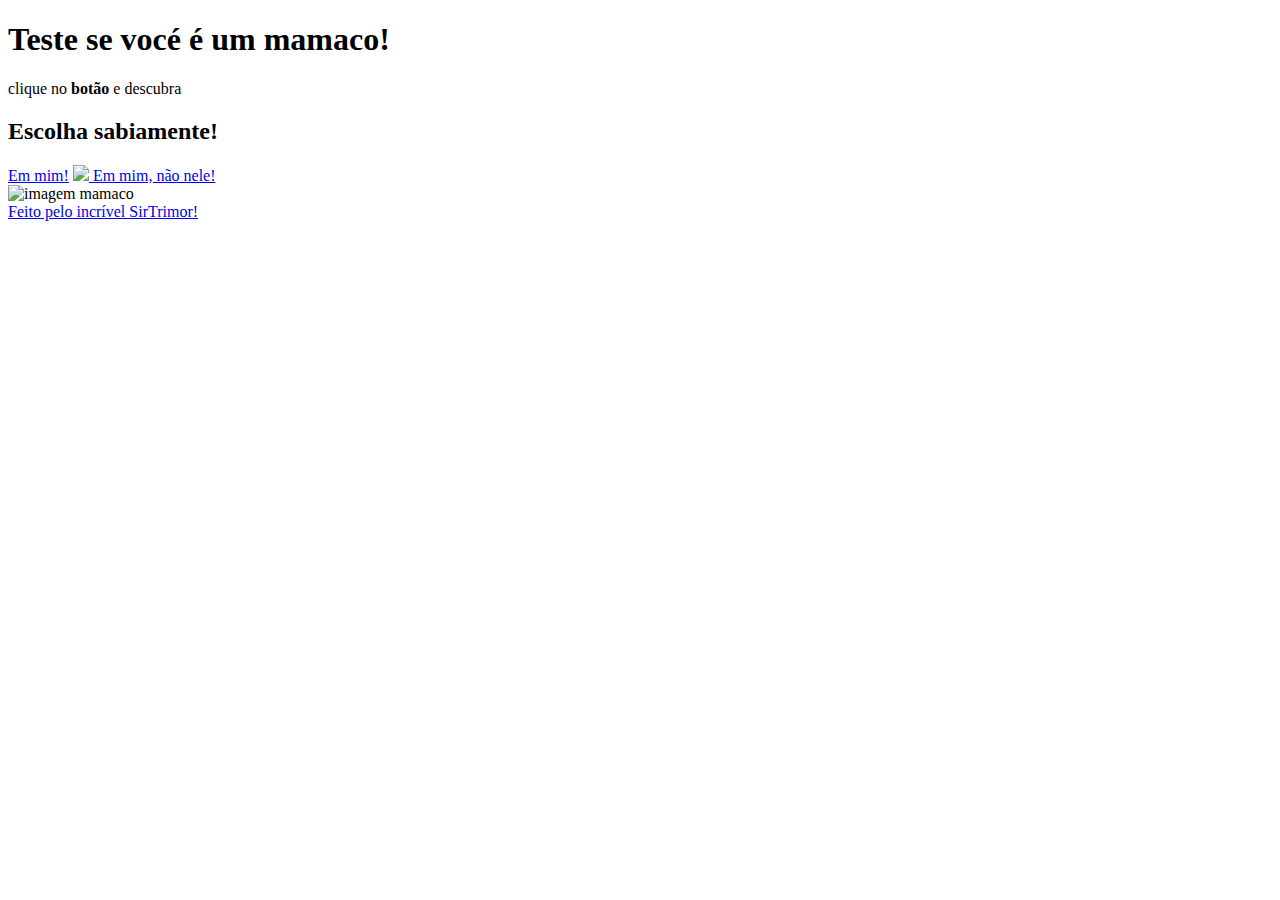
==== index.html @ 22030aae "Add files via upload" ====
<!DOCTYPE html>
<html> 

    <head>
        <meta charset="UTF-8">
        <meta http-equiv="X-UA-Compatible" content="IE=edge">
        <meta name="viewport" content="width=device-width, initial-scale=1.0">
        <title>Gorila</title>
        <link rel="stylesheet" href="./Styles/styles.css">
        
    </head>
    <body> 
        
            <main class="corpinho"> 
                <section class="corpo">
                <h1 class="titulo">Teste se vocé é um <strong class="t1"> mamaco!</strong></h1>
                <p>clique no <strong class="botao1" id="myButton"> botão </strong> e descubra</p>
               

    <script type="text/javascript">
        document.getElementById("myButton").onclick = function () {
            location.href = "https://www.youtube.com/watch?v=xvFZjo5PgG0";
        };
    </script>
                </div>
            <div class="links">
                <h2>Escolha sabiamente!</h2>
                <a class="link" href="troll.html">Em mim!</a>
                <a class="link" href="humano.html">
                    <img src="./assets/github.png">
                    Em mim, não nele!</a>
            </div>
            </section>

            <p1 class="imagem"><img src="https://veja.abril.com.br/wp-content/uploads/2019/07/chimpanzee-3703230_1920.jpg?quality=90&strip=info&w=720&h=440&crop=1"alt="imagem mamaco"></p1>
        </main>
        <footer>
        <a class="baixo"
        href="https://instagram.com/andre_villiger">Feito pelo incrível SirTrimor!
        </a>
        </footer>


     
    

        

    </body>
</html>
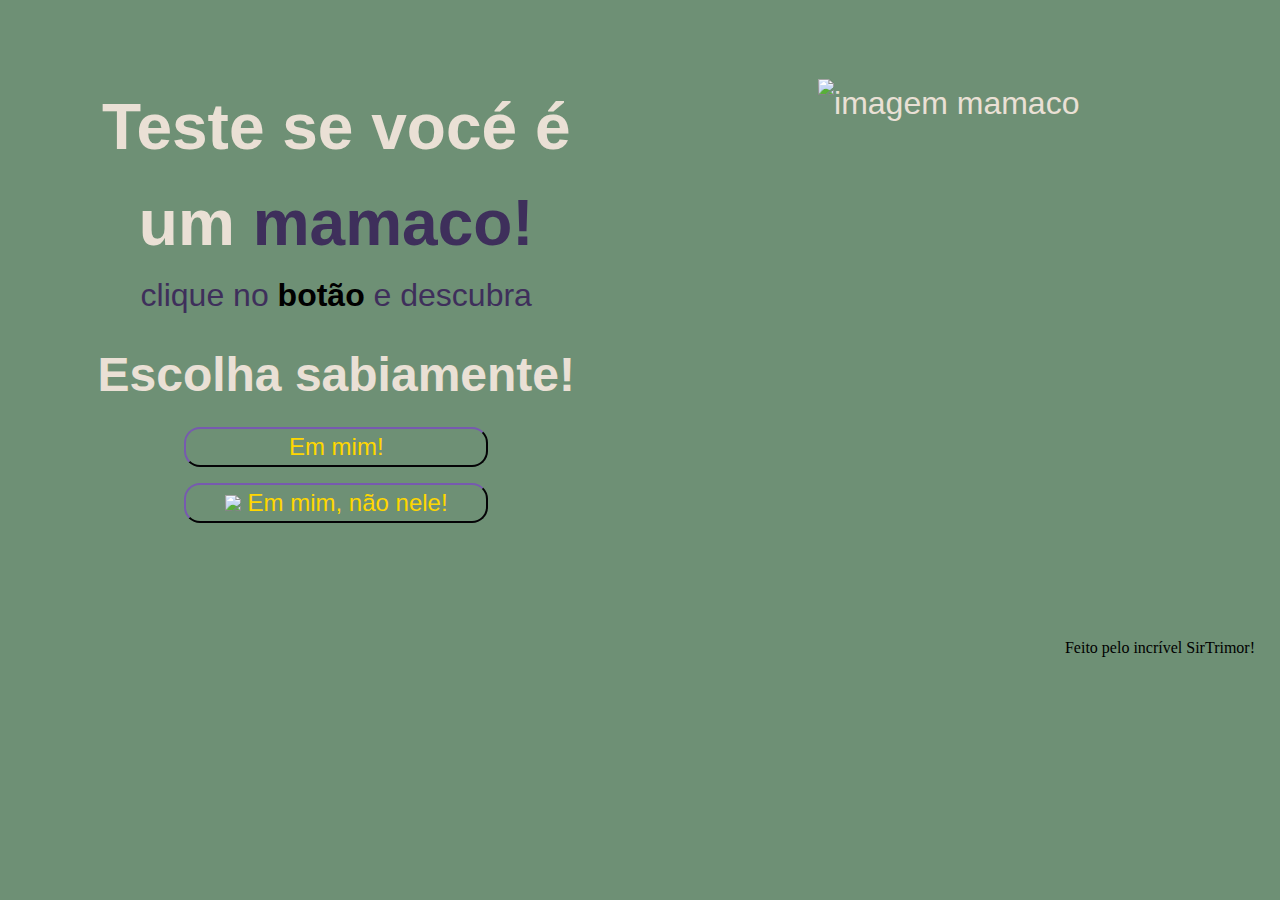
==== commit 3a1d3178: "Add files via upload" ====
--- a/index.html
+++ b/index.html
@@ -6,7 +6,7 @@
         <meta http-equiv="X-UA-Compatible" content="IE=edge">
         <meta name="viewport" content="width=device-width, initial-scale=1.0">
         <title>Gorila</title>
-        <link rel="stylesheet" href="./Styles/styles.css">
+        <link rel="stylesheet" href="styles.css">
         
     </head>
     <body> 
--- a/styles.css
+++ b/styles.css
@@ -0,0 +1,148 @@
+* {
+    margin: 0;
+    border: 0;
+    padding: 0%;    
+}
+
+:root {
+    --cor--primaria: black;
+    --cor--secundaria: #EAE0D5;
+    --cor--terciaria: gold;
+    --cor--quarta: #3E2F5B;
+
+}
+
+body {
+    box-sizing: border-box;
+width: 100%;
+border: 10px;
+padding: 5px;
+    /* height: 100vh; */
+    background-color:#6E9075;
+    color:var(--cor--secundaria);
+    font-family: 'Comic Sans MS', sans-serif;
+    font-size: 2rem;
+    line-height: 1.5;
+}
+h1 {
+
+    color: var(--cor--secundaria);
+}
+p {
+    color: var(--cor--quarta);
+}
+button,a {
+    color:var(--cor--terciaria);
+}
+
+.t1 {
+    color:var(--cor--quarta)
+   
+}
+
+.botao1 {
+    color: var(--cor--primaria);
+
+}
+
+
+.corpinho {
+    display: flex;
+    justify-content: center;
+    margin: 5%;
+    flex-direction: row;
+    gap:82px;
+  }
+
+.corpo {
+    width: 50%;
+    text-align: center;
+    padding: 10px;
+    
+}
+
+.links {
+    display: flex;
+    padding: 20px 0;
+    flex-direction: column;
+    justify-content: space-evenly;
+    align-items: center;
+    gap: 16px;
+    font-family:'Franklin Gothic Medium', 'Arial Narrow', Arial, sans-serif
+
+}
+
+.link:hover {
+    background-color: gray;
+    padding: 2%;
+    border: 2px solid var(--cor--primaria);
+    
+}
+
+.link {
+    /* background-color: black; */
+    width: 300px;
+    text-align: center;
+    border-radius: 16px;
+    font-size: 1.5rem;
+    padding: 10px 10;
+    text-decoration: none;
+    border: 2px outset var(--cor--quarta);
+}
+
+ .imagem {
+         height: 205px;
+         padding: 10px 5px;
+         justify-content: center;
+         display: flex;
+        width: 50%;
+ }
+
+ .texto__troll {
+    display: flex;
+    justify-content: center;
+    color: var(--cor--primaria);
+ }
+
+ .baixo {
+    display: flex;
+    justify-content: end;
+    font-family: 'Times New Roman', Times, serif;
+    color: var(--cor--primaria);
+    padding: 20px;
+    font-size: 1rem;
+    text-decoration: none;
+ }
+
+ .cima {
+    font-family: 'Lucida Sans', 'Lucida Sans Regular', 'Lucida Grande', 'Lucida Sans Unicode', Geneva, Verdana, sans-serif;
+    color: var(--cor--secundaria);
+    font-size: 0.8rem;
+
+
+ }
+
+ .cimadois {
+    display: flex;
+    justify-content: end;
+    padding: 0% 2% 0% 0%;
+ }
+
+ .cimaum {
+    display: flex;
+    justify-content:start;
+    padding: 0% 0% 0% 2%;
+ }
+
+ .voltar {
+    display: flex;
+    justify-content: end;
+    text-decoration: none;
+    margin: 10%;
+ }
+
+  @media (max-width: 900px) {
+    .corpinho {
+        flex-direction: column-reverse;
+    }
+  }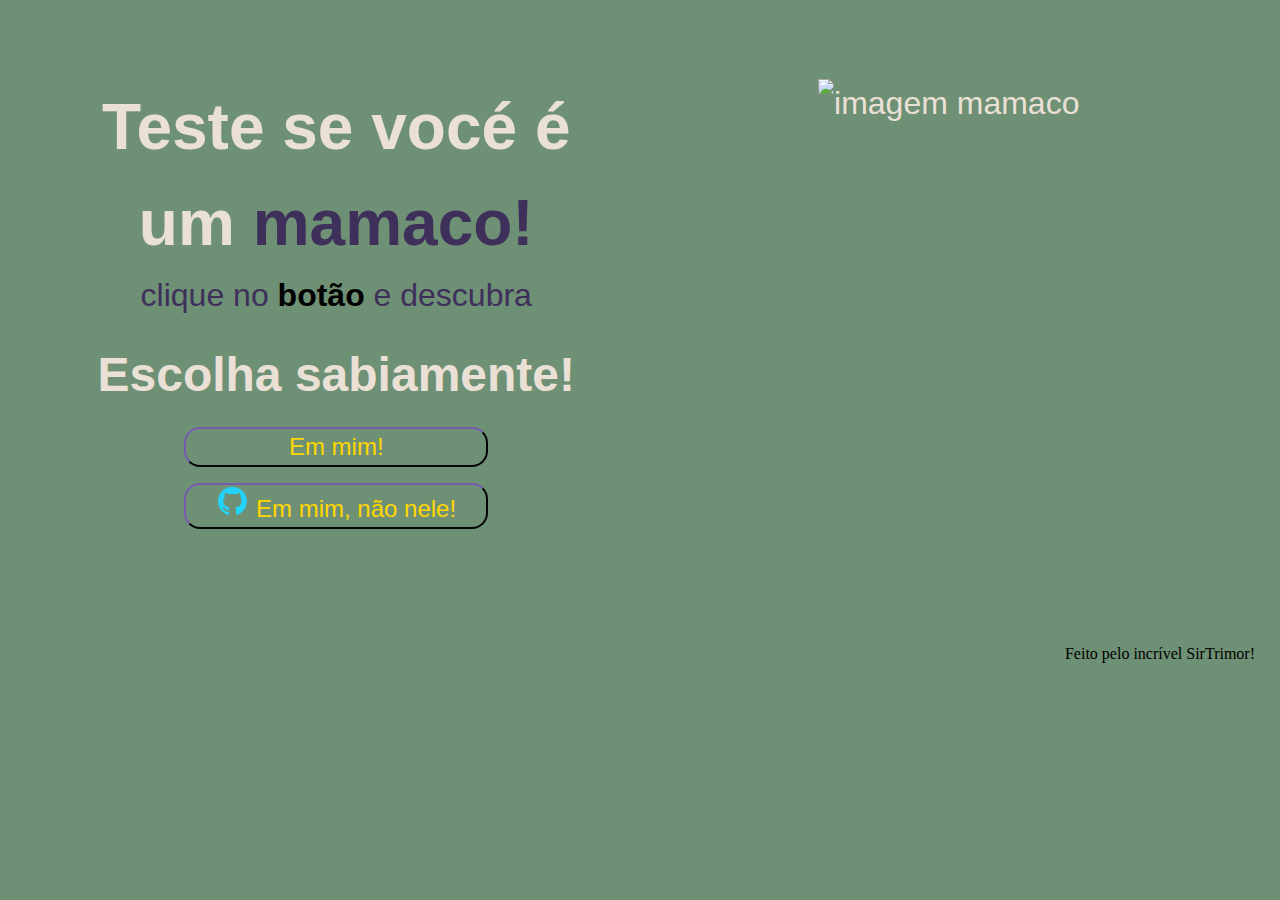
==== commit 290956c0: "Add files via upload" ====
--- a/index.html
+++ b/index.html
@@ -27,7 +27,7 @@
                 <h2>Escolha sabiamente!</h2>
                 <a class="link" href="troll.html">Em mim!</a>
                 <a class="link" href="humano.html">
-                    <img src="./assets/github.png">
+                    <img src="github.png">
                     Em mim, não nele!</a>
             </div>
             </section>
